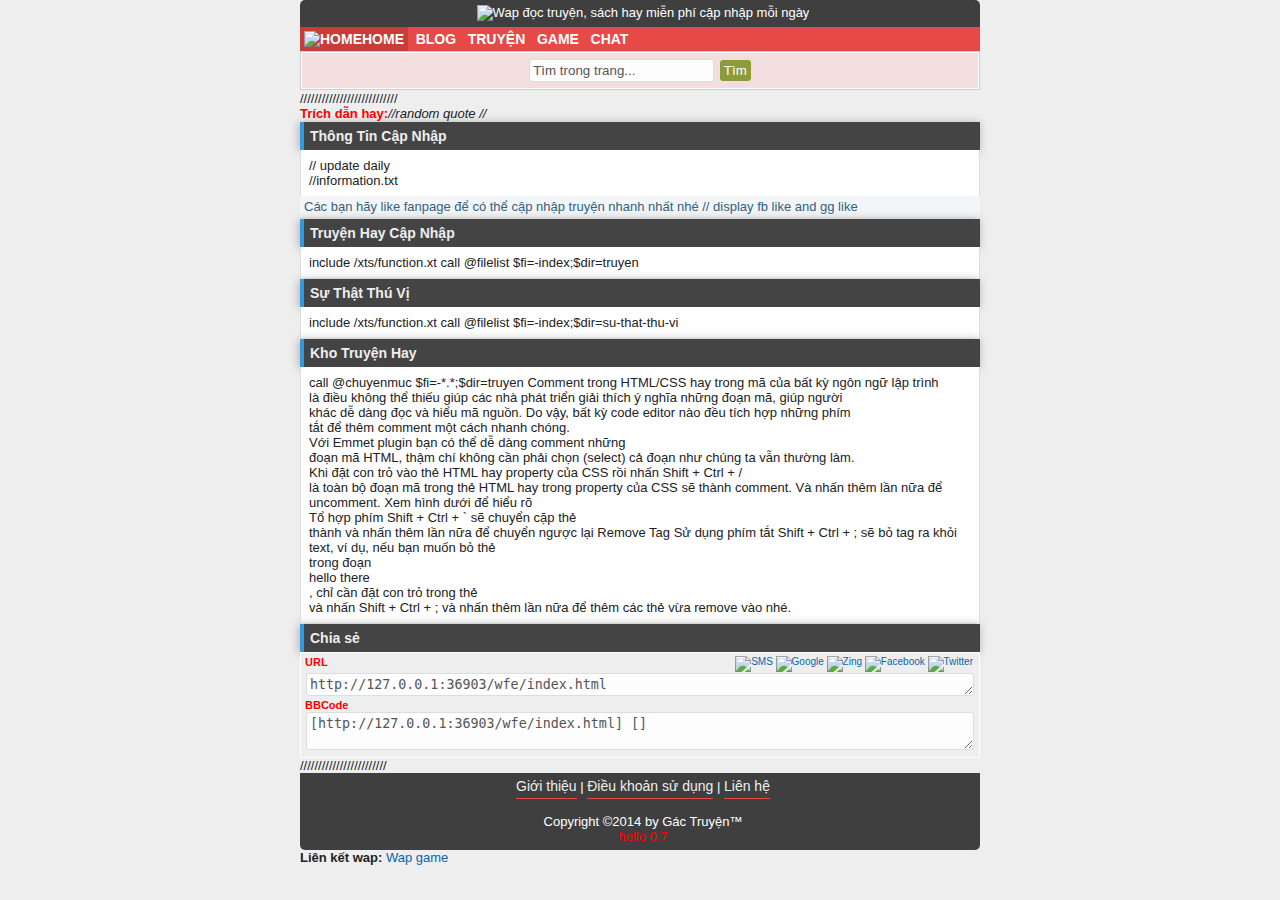
==== wfe/index.html @ 19bf891b "update" ====
<!DOCTYPE html>
<html>
	<head>
		<meta charset="utf-8">
		<meta http-equiv="X-UA-Compatible" content="IE=edge">
		<title></title>
		<link rel="stylesheet" href="css/mystyle.css">
		
		<meta http-equiv="Content-Type" content="text/html; charset=utf-8" />
	  	<meta name="viewport" content="width=device-width,initial-scale=1" />
      	<meta name="google-site-verification" content="dy_GrayTjOC78BsvrHj_uiKKke8OPJqrTjncnQ-vssg" />
      	<meta name="Language" content="vietnamese" />
      	<meta name="robots" content="noodp,index,follow" />
    	<meta name="revisit-after" content="1 days" />
      	<meta name="Googlebot" content="follow" />
      	<link rel="author" href="https://plus.google.com/u/0/107012086250607128099" />
      	<link rel="alternate" media="handheld" href="http://gactruyen.mobie.in" />
      	<link rel="canonical" href="http://gactruyen.mobie.in" />
      	<link rel="shortcut icon" href="http://www.zumbo.mobie.in/images/icon/bieu-tuong-wap.ico" type="image/x-icon" />
      	<link rel="stylesheet" href="css/style.css">
      	<title>GacTruyen.Mobie.In</title>

	</head>
	<body>
    	<div class="container">
        	<a href="/">
	            <div class="header" align="center">
	               <img src="http://gactruyen.mobie.in/images/gactruyen.mobie.in.png" alt="Wap đọc truyện, sách hay miễn phí cập nhập mỗi ngày"/>
	            </div>
	        </a>
	        <div class="navbar">
	        	<a title="Thế giới giải trí, đọc truyện hay miễn phí, sách hay cho bạn" href="/">
		            <span class="item selected">
		            <b><img src="http://gactruyen.mobie.in/images/icon/home.png" alt="HOME"/>HOME</b>
		            </span>
	            </a>
	            <a title="Blog Radio cập nhật" href="/blog">
		            <span class="item">
		            <b>BLOG</b>
		            </span>
	            </a>
	            <a title="Truyện hay" href="/truyen">
		            <span class="item">
		            <b>TRUYỆN</b>
		            </span>
	            </a>
	            <a title="Game Hay" href="http://gactruyen.mobie.in/game">
		            <span class="item">
		            <b>GAME</b>
		            </span>
	            </a>
	            <a title="Chat kết bạn" href="/chat/index.php">
		            <span class="item">
		            <b>CHAT</b>
		            </span>
	            </a>
	        </div>
	        <div class="mainstory">
	            <div class="rmenu" align="center">
	               <form action="http://google.com/search" method="get">
		                <input type="hidden" name="sitesearch" value="www.gactruyen.mobie.in"/>
		                <input type="text" name="q" value="Tìm trong trang..." size=""/>
		                <input type="submit" value="Tìm"/>
	               </form>
	            </div>
	        </div>
      	</div>

      	///////////////////////////

  		<div class="container">

  			<div class="widget_quote">
				<div class="title"><span>Tr&iacute;ch dẫn hay: </span></div>
				<div class="content"><i>//random quote //</i></div>
  			</div>

		</div>
		<div class="container">
			<div class="widget">
				<div class="title">Thông Tin Cập Nhập</div>
			    <div class="content" >
			    	<span>// update daily</span>
			    	<span>//information.txt</span>
			    </div>

			    <div class="news_ex">
					<span>Các bạn hãy like fanpage để có thể cập nhập truyện nhanh nhất nhé</span>
				  	// display fb like and gg like
				</div>
			</div>
			
			<div class="widget">
				<div class="title">
					<span>Truyện Hay Cập Nhập</span>
				</div>
				<div class="content">
					include /xts/function.xt
					call @filelist $fi=-index;$dir=truyen
				</div>
				
			</div>

			<div class="widget">
				<div class="title">
					<span>Sự Thật Thú Vị</span>
				</div>
				<div class="content">
					include /xts/function.xt
					call @filelist $fi=-index;$dir=su-that-thu-vi
				</div>
				
			</div>

			<div class="widget">
				<div class="title">
					<span>Kho Truyện Hay</span>
				</div>
				<div class="content">
					call @chuyenmuc $fi=-*.*;$dir=truyen
					Comment trong HTML/CSS hay trong mã của bất kỳ ngôn ngữ lập trình <br>là điều không thể thiếu giúp các nhà phát triển giải thích ý nghĩa những đoạn mã, giúp người <br>khác dễ dàng đọc và hiểu mã nguồn. Do vậy, bất kỳ code editor nào đều tích hợp những phím<br> tắt để thêm comment một cách nhanh chóng. <br>Với Emmet plugin bạn có thể dễ dàng comment những<br> đoạn mã HTML, thậm chí không cần phải chọn (select) cả đoạn như chúng ta vẫn thường làm.<br> Khi đặt con trỏ vào thẻ HTML hay property của CSS rồi nhấn Shift + Ctrl + / <br>là toàn bộ đoạn mã trong thẻ HTML hay trong property của CSS sẽ thành comment. Và nhấn thêm lần nữa để uncomment. Xem hình dưới để hiểu rõ<br>
					Tổ hợp phím Shift + Ctrl + ` sẽ chuyển cặp thẻ <br> thành và nhấn thêm lần nữa để chuyển ngược lại

					Remove Tag 

					Sử dụng phím tắt Shift + Ctrl + ; sẽ bỏ tag ra khỏi text, ví dụ, nếu bạn muốn bỏ thẻ <br> trong đoạn <br>hello there<br>, chỉ cần đặt con trỏ trong thẻ <br>và nhấn Shift + Ctrl + ; và nhấn thêm lần nữa để thêm các thẻ vừa remove vào nhé.
				</div>
				
			</div>

			<div class="widget">
				<div class="title">
					<span>Chia sẻ</span>
				</div>
				<div class="news">
					<div class="share">
	                	<a href="smsto:01222558948?body=Hay doc bai viet nay <xt:url>">
	                    	<img src="http://gactruyen.mobie.in/images/icon/sms.png" alt="SMS" />
	                	</a>
	                  	<a title="Đăng lên Google" target="_blank" href="https://www.google.com.vn/bookmarks/mark?op=add&amp;bkmk=<xt:url>&amp;title=$name_bv&amp;annotation=">
	                    	<img src="http://gactruyen.mobie.in/images/icon/gg.png" alt="Google" />
	                	</a>
	                  	<a target="_blank" href="http://link.apps.zing.vn/pro/view/conn/share?u=<xt:url>">
	                    	<img src="http://gactruyen.mobie.in/images/icon/zm.png" alt="Zing" />
	                	</a>
	                  	<a href="http://facebook.com/sharer/sharer.php?u=<xt:url>" target="_blank">
	                    	<img src="http://gactruyen.mobie.in/images/icon/fb.png" alt="Facebook" />
	                	</a>
	                	<a href="http://twitter.com/share?url=<xt:url>" target="_blank">
	                    	<img src="http://gactruyen.mobie.in/images/icon/tt.png" alt="Twitter" />
	                	</a>
	            	</div>
					<div class="bbcode">
						<span>URL</span>
						<textarea id="url" cols="20" rows="1"></textarea>
						<span>BBCode</span>
						<textarea id="bbcode" cols="20" rows="2"></textarea>
					</div>
					
	            	
				</div>
				
			</div>

  		</div>

		////////////////////////
      <footer>
         <div class="container">
            
            <div class="footer" align="center">
               
            	<a href="/gioi-thieu.html" >
               	<span class="footer_title">Giới thiệu</span>
               	</a>

                <span> | </span> 

            	<a href="/dieu-khoan-su-dung.html" >
                	<span class="footer_title">Điều khoản sử dụng</span>
                </a>

                <span> | </span> 

                <a href="/lien-he.html" >
                	<span class="footer_title">Liên hệ</span>
                </a>

                <div class="footer_copyright">
                	<span>Copyright ©2014 by </span>

               		<a rel="author" href="https://www.google.com/">
               			<span>Gác Truyện™</span>
               		</a>

					<div class="footer_took">
						<span id="took">Took: // ms</span>
					</div>
                </div>
               
            </div>
         </div>
         <div class="container">
            <div class="new" style color="red" atl="lien ket">
               <b>Liên kết wap:
               </b> <a href="http://www.zumbo.mobie.in" atl="wap tai game">Wap game</a>
            </div>
         </div>

		<div id="widget_quote_fixed">
			<div class="title"><span>//////title quote fixed/////</span></div>
			<div class="content"><span>//////simple is best/////</span></div>
		</div>

         <!--back to top-->
         <div id="go_to_top">
            <img src="http://gactruyen.mobie.in/images/icon/back-to-top.png" alt="Lên đầu trang" /><br/>
            <div align="center">
               <a href="javascript:history.go(-1)">
               <img src="http://gactruyen.mobie.in/images/icon/previous.png"/>
               </a>
               <a href="/"><img src="http://gactruyen.mobie.in/images/icon/icon_home.png"/></a>
            </div>
         </div>

         <script src="js/jquery-2.2.2.js"></script>

         <script type="text/javascript">
			var link = location.href;
        	var title = document.title;
        	var startTime = new Date();
			

			function currentTime(){
				var a = Math.floor((new Date() - startTime) / 100) / 10;

				console.log(a);

				if (a % 1== 0) 
					a += ".0";
				$('#took').text("hello " +a);
				
			}

			var loopTime = setInterval("currentTime()", 100);

			$(window).bind("load", function() { 
				console.log("load xong page");
				
			});

            $(function() {
            	
            	$('#widget_quote_fixed').hide();

              	$('#url').text(link);
              	$('#bbcode').text("[" +link + "] [" +title+ "]");

				
				
	            $(window).scroll(function () {

	                if ($(this).scrollTop() > 50) {
	                	$('#go_to_top').fadeIn();
	                	$('#widget_quote_fixed').fadeIn();
	                }
	                  
	                else {
	                	$('#widget_quote_fixed').fadeOut();
	                  	$('#go_to_top').fadeOut();
	                }
	            });

	            $('#go_to_top').click(function () {
	            	$('body, html').animate({
	            		scrollTop: 0
	            	}, 'slow');
	            });
            });
         </script>
         <!--back to top-->
      </footer>
   </body>
</html>
---- wfe/css/mystyle.css ----
/* Apply for page */
body {
    background: #eee;
    padding: 0;
    color: #222;
    max-width: 680px;
    margin:auto;
  
    font-family: Comic Sans MS, Bold, Helvetica, sans-serif;
    font-size: 13px;
}

a:link, a:visited {
    color: #0565B2;
    text-decoration: none;
}

a:hover {
    background: url('http://gactruyen.mobie.in/css/img/trai-tim.gif');
    color: #ff0000;
    text-decoration:none;
    /*text-shadow: 0 0 6px #C83C39;*/
}

#go_to_top {
    bottom: 80px;
    cursor: pointer;
    display: none;
    height: 35px;
    position: fixed;
    right: 10px;
    width: 44px;
    z-index: 999;
}

/*---------Class header----------*/
.header {
    padding: 5px 0 6px 6px;
    color: #fff;
    background-attachment: scroll;
    border-top-left-radius: 5px;
    border-top-right-radius: 5px;
    background-color: #3F3F3F;
    background-position: 0 -56px;
    background-repeat: repeat-x;
}

/*-------Class footer-----------*/
.footer {
    padding: 5px 0 6px 6px;
    color: #fff;
    background-attachment: scroll;
    border-bottom-left-radius: 5px;
    border-bottom-right-radius: 5px;
    background-color: #3F3F3F;
    background-position: 0 -56px;
    background-repeat: repeat-x;
}

.footer a {
	color: #fff;
}

.footer_title {
    padding-bottom: 4px;
    border-bottom: 1px solid #E74946;
    font-size: 14px;
    margin-bottom: 6px;
    color: #eee;
}

.footer_copyright {
    margin-top: 3%;
}

.footer_took {
    text-align: center;
    color: red;
}

/* widget diplay fixed quote */
@media all and (min-width: 680px) {
    #widget_quote_fixed {
        display: none;
    }

    #widget_quote_fixed .title {
        display: none;
    }

    #widget_quote_fixed .content {
        display: none;
    }
}

@media all and (max-width: 680px) {
    #widget_quote_fixed {
        table-layout: fixed;
        width: 100%;
        height: 48px;
        position: fixed;
        top: 0;
        left: 0;
        z-index: 999;
        padding: 0 10px;
        color: #333;
        background: rgba(255, 255, 255, 0.9);
        -webkit-box-shadow: none;
        box-shadow: none;
        border-bottom: 1px solid #dcdcdc;
        box-sizing: border-box;
    }

    #widget_quote_fixed .title {
        font-weight: bold;
        color: red;
    }

    #widget_quote_fixed .content {
        color: #0e3ff9; 
    }
}


/* widget display information at index */
.widget_quote {
    display: inline-flex;
}

.widget_quote .title{
    font-weight: bold;
    color: red;
}

.widget_quote .content{
    color: #222;
    
}

.widget .title {
    box-shadow: -1px 1px 10px #AAA;
    font-weight: bold;  
    background: #444 url('http://gactruyen.mobie.in/css/img/tcat.png');
    font-family: Arial;
    font-size: 14px;
    margin-top: 1px;
    padding: 6px;
    color: #eee;
    border-left: 4px solid #3598DC;
}

.content span {
    display: table;
}

.widget .content {
    padding: 8px;
    border: 1px solid #ddd;
    border-top:none;
    border-bottom: none;
    background: #fff;
}
/* end widget */

/* class news */
.news {
    background-color: #EEE;
    border: 1px solid white;
    color: #222;
    font-size: x-small;
    padding: 3px 4px 4px;
}

.news_ex {
    background-color: #f2f6f8;
    border-bottom: 1px solid #eaeae9;
    color: #34617e;
    padding: 3px 4px 3px 4px;
    margin: 0 0 0 0;
}

.share {
    float: right;
    margin-right: 2px;
}
.bbcode {
    margin-right: 10px;
    margin-left: auto;
}

.bbcode span {
    display: table;
    color: red;
    font-weight: bold;
    font-size: 11px;
}

.bbcode textarea {
    width: 100%
}
---- wfe/css/style.css ----
small {
	font-size: x-small;
}

h1, h2, h3, h4, h5 {
	font-weigth: bold;
    font-family: Arial, Helvetica, sans-serif;
    margin:0;
    display: inline;
}
h1 {
	font-size: 16px;
}
h2,h3{font-size:13px}
h4, h5 {
    font-size: 12px;
}
hr {
    border: 1px solid #d5d5d5;
}
/*-------Orther class------*/
.hr {
	margin-top: 3px;
	margin-bottom: 3px;
	border:none;
	border-bottom: 1px dashed #ddd;
	line-height: 5px;
	padding: 2px;
}
.rmenu {
    padding: 5px;
    background-color: #F2DEDE;
    border: 1px solid #fff;
    color: #B94A48;
}

.wrap {
	box-shadow: -1px 1px 13px #AAA;
  	background: rgba(225,225,225,0);
	border-radius: 5px;
}
/*-----Class chat-----*/
.phpcode, .code {
  line-height: initial;
  background-color: #E0E6E9;
  border: 1px dotted #9FAEBB;
  margin: 4px;
  padding: 2px 2px 2px 2px;
  overflow: auto;
  color: #0000BB;
  font-size: 12px;
  font-family: "Courier New", Courier, monospace;
}
.quote, .quot {
    font-size: 10px;
    background-color: #f2f6f8;
    border-top: 1px solid #e0e0e0;
    border-right: 1px solid #e0e0e0;
    border-bottom:1px solid #e0e0e0;
    border-left: 3px solid #80abc8;
    margin: 2px;
    color: grey;
    padding: 4px;
}
/*----Bar Menu------*/
.navbar{
	background:#E74946;
text-transform: uppercase;
font-size: 14px;
color: #fff;
font: 13px Tahoma, Arial, Helvetica, sans-serif;
}
.navbar span.item {
	display:inline-block;font-size:14px;color:#fff;padding:4px
}
.navbar .selected {
	background:#C83C39
}
.navbar span.item:hover {
	background:#C83C39
}

/* ---------Class header----------
.header {
    padding: 5px 0 6px 6px;
    color: #fff;
    background-attachment: scroll;
    border-top-left-radius: 5px;
    border-top-right-radius: 5px;
    background-color: #3F3F3F;
    background-position: 0 -56px;
    background-repeat: repeat-x;
    }
-------Class footer-----------
.footer {
    padding: 5px 0 6px 6px;
    color: #fff;
    background-attachment: scroll;
    border-bottom-left-radius: 5px;
    border-bottom-right-radius: 5px;
    background-color: #3F3F3F;
    background-position: 0 -56px;
    background-repeat: repeat-x;
}
.footer a {
    color: #fff;
}
.footer_title {
    padding-bottom: 4px;
    border-bottom: 1px solid #E74946;
    font-size: 14px;
    margin-bottom: 6px;
    color: #eee;
} */

/*------Class title--------*/
.phdr {
	box-shadow: -1px 1px 10px #AAA;
    font-family: Arial;
    font-weight: bold;	
	background: #444 url('http://gactruyen.mobie.in/css/img/tcat.png');
	margin-top: 1px;
    padding: 6px;
    color: #eee;
	border-left: 4px solid #3598DC;
}
/*
.phdr:nth-child(even) {
	margin-top: 5px;
    background: #444;
    padding: 6px;
    color: #eee;
	border-left: 4px solid #3598DC;
}
.phdr:nth-child(2n+1) {
	margin-top: 5px;
    background: #444;
    padding: 6px;
    color: #eee;
	border-left: 4px solid #F39C11;
}
.phdr:nth-child(3n+1) {
	margin-top: 5px;
    background: #444;
    padding: 6px;
    color: #eee;
	border-left: 4px solid #006600;
}
.phdr:nth-child(4n+1) {
	margin-top: 5px;
    background: #444;
    padding: 6px;
    color: #eee;
	border-left: 4px solid #CC33CC;
}
*/
.phdr a:hover, .phdr a {
    color: #fff;
}

/*------Filelist page-----------*/

.filelist_paging, .page, .xt_pagination {
    background-color: #D0D7DD;
	border: 1px solid #ddd;
	padding: 4px 5px;
 }
.currentpage, .page span, .filelist_paging span, .xt_pagination .selected {
	color:#FFFFFF;
    background-color: #8cafc6;
    border: 1px solid #417394;
    padding: 0px 5px 0px 5px;
}

.filelist_paging a, .page a, .xt_pagination a, .currentpage a {
    border: 1px solid #417394;
	background-color: #f2f6f8;
    padding: 0px 3px 0px 3px;
    text-decoration: none;
	margin: 1px;
}
.filelist_paging a:hover, .page a:hover, .currentpage a:hover {
 	border: 1px solid #88beff;
    padding: 0px 4px 0px 4px;
    background-color: #f2f6f8;
    margin: 1px;
}

/*-------Class list---------*/
.list1, .online_content, .online_back {
    padding: 8px;
    border: 1px solid #ddd;
    border-top:none;
    background: #fff;
}
/*
.list1:nth-child(even) {
    background: #f9f9f9;
}
.list1:nth-child(2n+1) {
    background: #f0f0f0;
}
*/

.list2 {
border: 1px solid #ddd;
border-top: 1px solid #fff;
border-bottom: 1px solid #cacaca;
margin: 0;
padding: 4px;
}

.list2:nth-child(even) {
background-color: #f5f5f5;
}
.list2:nth-child(2n+1) {
background-color: #ebebeb;
}

.list2:hover {
    background: #F0F0F0;
    border-bottom: 1px solid #ddd;
}


/*--------Class story---------*/
.story {
    color: #000;
    font-size: 14px;
    font-family: verdana;
    border: none;//1px solid #cecece;
    padding: 3px;
    background-color: #fff;
    background-image: url(http://gactruyen.mobie.in/css/img/paper.png);
	line-height: 150%;
}
.noidung {
    border: 1px solid #fff;
    padding: 5px;
	background: #fff;
}
.postinfo {
    background-color: #EEEEEE;
    border-bottom: 1px solid #e5e5e5;
    padding: 4px 2px 4px 5px;
    font-size: 14px;
    font-family: verdana;
    text-color: #000000;
}
/*------Class list story--------*/
.mainstory, .mainsub {
    border:1px solid #cecece;
    margin:0 0 1px 0;
	background: #fff;
	font-size: 13px;
}
.postby {
background: url(http://gactruyen.mobie.in/css/img/pin.png) no-repeat center left;
color: #666;
padding: 2px 3px 2px 18px;
font-size: 12px;
}
.view {
background: url(http://gactruyen.mobie.in/css/img/view.png) no-repeat center left;
color: #666;
padding: 2px 3px 2px 18px;
font-size: 12px;
}

/*------Hidden item-----*/
.hidden {
	display: none;
}

/*-----Transition img----------*/
.img{
    border: 1px solid #eee;
  	background: #fff;
    margin: 8px;
    max-width:90%;
    height:auto;
    transition-duration: 0.3s;
    -webkit-transition-duration: 0.3s;
    -ms-transition-duration: 0.3s;
    -moz-transition-duration: 0.3s;
    -o-transition-duration: 0.3s;
    position: relative;
	border-radius: 3px;
	padding: 3px;
	box-shadow: 0 0 2px #999;
}

.img:hover{
  	background-color:#eee;
	box-shadow: 0 0 55px #999;
    -moz-box-shadow: 0 0 55px #999;
    -webkit-box-shadow: 0 0 55px #999;
    transform: scale(1);
    -ms-transform: scale(1.1);
    -moz-transform: scale(1.1);
    -webkit-transform: scale(1);
    -o-transform: scale(1.1);
    z-index: 1;
    opacity: 1;
}
#img {
border-radius: 5px;
    padding: 0;
    margin: 4px 4px 0 0;
    border: 1px solid #d5d5d5;
    transition: all 0.5s ease;
    -webkit-transition: all 0.5s ease;
    -moz-transition: all 0.5s ease;
  -ms-transition: all 0.5s ease;
  -o-transition: all 0.5s ease;
    transform: rotate(0deg);
    -moz-transform: rotate(0deg);
    -webkit-transform: rotate(0deg);
  max-height: 55px;
  max-width: 55px;
}
#img:hover  {
  border-radius: 3px;
    transition: all 0.5s ease;
    -webkit-transition: all 0.5s ease;
    -moz-transition: all 0.5s ease;
    transform: rotate(360deg);
    -moz-transform: rotate(360deg);
    -webkit-transform: rotate(360deg);
    position: relative;
    box-shadow: 0px 0px 8px #666;
    -moz-box-shadow: 0px 0px 8px #666;
    -webkit-box-shadow: 0px 0px 8px #666;
}
/*----------Prefix------------*/
.prefix-vang {
	font-family: Time News Roman;
    background-color:#F89406;
    border-radius:3px;
    color:#FFF;
    font-size:normal;
    font-weight:bold;
    line-height:14px;
    text-shadow:0 -1px 0 rgba(0,0,0,0.25);
    vertical-align:baseline;
    white-space:nowrap;
    padding:1px 4px 2px;
}
.prefix-xanh {
	font-family: Time News Roman;
    background-color:#3A87AD;
    border-radius:3px;
    color:#FFF;
    font-size:normal;
    font-weight:bold;
    line-height:14px;
    text-shadow:0 -1px 0 rgba(0,0,0,0.25);
    vertical-align:baseline;
    white-space:nowrap;
    padding:1px 4px 2px;
}
.prefix-xanh2 {
	font-family: Time News Roman;
    background-color:skyblue;
    border-radius:3px;
    color:#FFF;
    font-size:normal;
    font-weight:bold;
    line-height:14px;
    text-shadow:0 -1px 0 rgba(0,0,0,0.25);
    vertical-align:baseline;
    white-space:nowrap;
    padding:1px 4px 2px;
}
.prefix-nau {
	font-family: Time News Roman;
  	background-color:#B94A48;
    border-radius:3px;
    color:#FFF;
    font-size:normal;
    font-weight:bold;
    line-height:14px;
    text-shadow:0 -1px 0 rgba(0,0,0,0.25);
    vertical-align:baseline;
    white-space:nowrap;
    padding:1px 4px 2px;
}
.prefix-do {
	font-family: Time News Roman;
  	background-color:#CD0000;
    border-radius:3px;
    color:#FFF;
    font-size:normal;
    font-weight:bold;
    line-height:14px;
    text-shadow:0 -1px 0 rgba(0,0,0,0.25);
    vertical-align:baseline;
    white-space:nowrap;
    padding:1px 4px 2px;
}
.prefix-luc {
	font-family: Time News Roman;
  	background-color:#093;
    border-radius:3px;
    color:#FFF;
    font-size:normal;
    font-weight:bold;
    line-height:14px;
    text-shadow:0 -1px 0 rgba(0,0,0,0.25);
    vertical-align:baseline;
    white-space:nowrap;
    padding:1px 4px 2px;
}

.prefix-cam {
	font-family: Time News Roman;
  	background-color:orange;
    border-radius:3px;
    color:#FFF;
    font-size:normal;
    font-weight:bold;
    line-height:14px;
    text-shadow:0 -1px 0 rgba(0,0,0,0.25);
    vertical-align:baseline;
    white-space:nowrap;
    padding:1px 4px 2px;
}

.prefix-vang a,  .prefix-do a, .prefix-cam a, .prefix-xanh a,  .prefix-xanh2 a, .prefix-luc a, .prefix-nau a {
  	color: #fff;
}

/*--------Class like and file--------*/
.file-attach {
    background-color: #fff7eb;
    border: 1px solid #f9d9b0;
    border-radius: 5px;
    -moz-border-radius: 5px;
    -webkit-border-radius: 5px;
    margin: 4px;
    padding: 0;
    max-width: 360px;
}
.admin-say .here {
    background: transparent url(http://gactruyen.mobie.in/css/img/admin-say.png) no-repeat bottom left;
    width: 15px;
    height: 12px;
    position: absolute;
    left: 106px;
    bottom: -12px;
    z-index: 1;
}
.file-attach .attach {
    background: #fadeba url(http://gactruyen.mobie.in/css/img/bg-att.png) repeat-x top left;
    font-weight: bold;
    margin: 0;
    padding: 2px 4px 2px 2px;
    border-bottom: 1px solid #f9bc6d;
    border-top-left-radius: 4px;
    -webkit-border-top-left-radius: 4px;
    -moz-border-radius-topleft: 4px;
    border-top-right-radius: 4px;
    -webkit-border-top-right-radius: 4px;
    -moz-border-radius-topright: 4px;
}
.file-attach .file {
    font-size: 11px;
    background-color: #fff7eb;
    margin: 0;
    padding: 4px;
    border-bottom-left-radius: 4px;
    -webkit-border-bottom-left-radius: 4px;
    -moz-border-radius-bottomleft: 4px;
    border-bottom-right-radius: 4px;
    -webkit-border-bottom-right-radius: 4px;
    -moz-border-radius-bottomright: 4px;
}
.admin-say {
    color: #f00;
    padding: 2px;
    margin: 2px 2px 4px;
    background-color: #fff7eb;
    border: 1px solid #f9bc6d;
    font-size: 12px;
    font-style: italic;
    position: relative;
    border-radius: 4px;
    -moz-border-radius: 4px;
    -webkit-border-radius: 4px;
}
.mod-vote {
    background: #fadeba url(http://gactruyen.mobie.in/css/img/bg-att.png) repeat-x top left;
    padding: 2px;
    margin: 2px;
    text-align: center;
    color: #333;
    max-width: 160px;
    border: 1px solid #f9bc6d;
    border-radius: 3px;
}
/*----------Input--------*/

input, textarea {
    background: #FDFDFD;
    color: #555;
    border: 1px solid #ddd;
    padding: 3px;
    margin: 1px;
	border-radius: 3px;
}
input[type="checkbox"] {
    vertical-align: middle;
}
input[type="submit"], input[type="button"], input[type="reset"], .button {
   background: #fff url('http://gactruyen.mobie.in/css/img/bg-pattern-cyan.png') repeat-x bottom;
    background: #8B9C38;
    padding: 3px 4px;
    color: #fff;
    border: 0px;
    cursor: pointer;
    margin: 1px;
    border-radius: 3px;
}
.button a {
	color: #fff;
}
input[type="submit"]:hover, .button a:hover {
    background: #808F33;
}
select {
    background: #FDFDFD;
    color: #555;
    border: 1px solid #d1d1d1;
    padding: 4px;
    margin: 3px 0px;
    box-shadow: inset 1px 1px 3px #eee;
    border-radius: 4px;
    cursor: url("http://gactruyen.mobie.in/css/img/bt.png"),auto;
}
.tags {
    padding: 1px;
}

.tags a {
    color: #3E6D8E;
    background-color: #E0EAF1;
    border: 1px solid #B3CEE1;
    margin: 1px;
    padding: 2px;
    text-decoration: none;
    font-size: 90%;
    border-radius: 3px;
}

.tags a:hover {
    background-color: #C4DAE9;
    border: 1px solid #C4DAE9;
    text-decoration: none;
    border-radius: 3px;
}
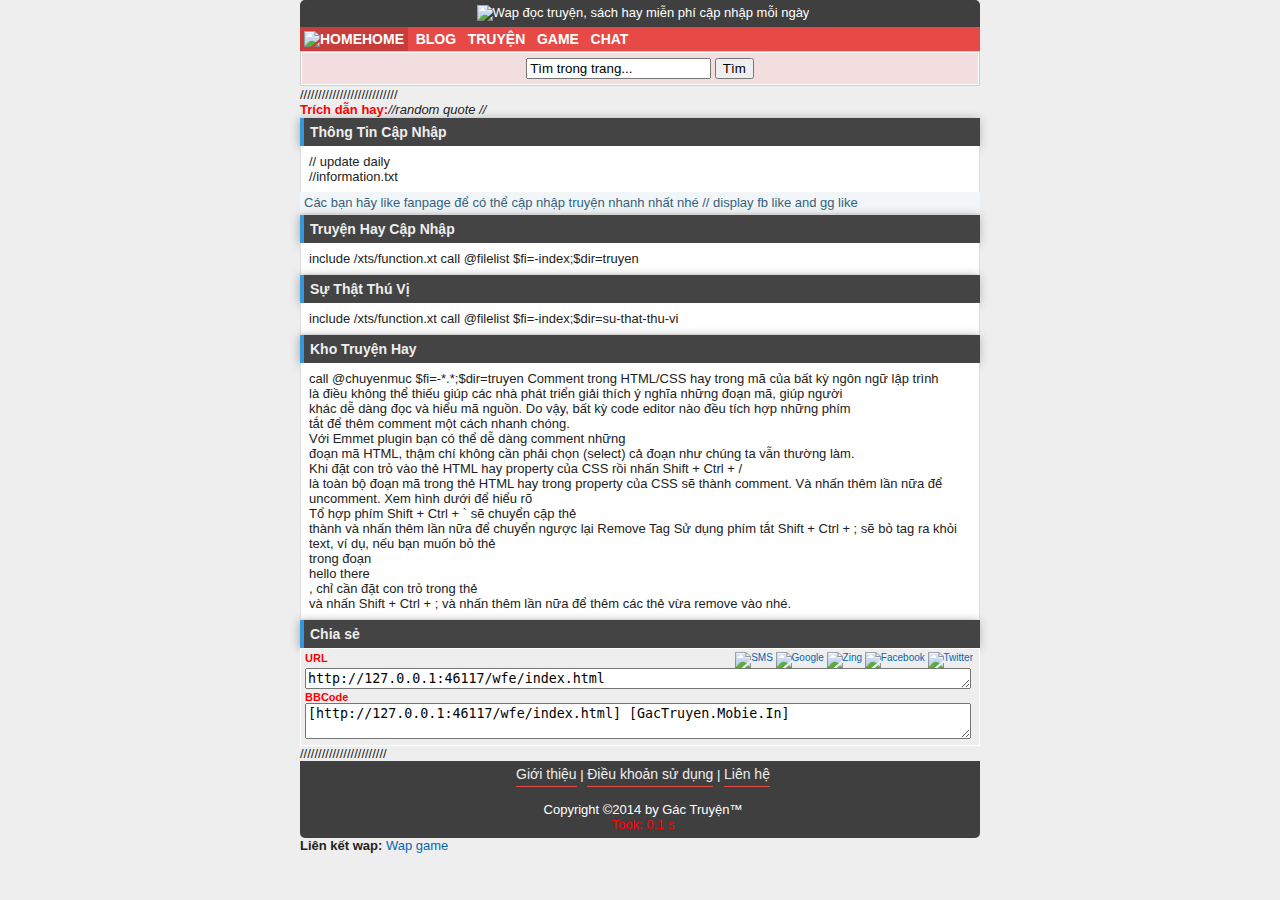
==== commit 6822f255: "edit html" ====
--- a/wfe/index.html
+++ b/wfe/index.html
@@ -3,8 +3,10 @@
 	<head>
 		<meta charset="utf-8">
 		<meta http-equiv="X-UA-Compatible" content="IE=edge">
-		<title></title>
 		<link rel="stylesheet" href="css/mystyle.css">
+		<link rel="stylesheet" href="css/style.css">
+		<link rel="stylesheet" href="css/font-awesome.css">
+      	<title>GacTruyen.Mobie.In</title>
 		
 		<meta http-equiv="Content-Type" content="text/html; charset=utf-8" />
 	  	<meta name="viewport" content="width=device-width,initial-scale=1" />
@@ -17,8 +19,7 @@
       	<link rel="alternate" media="handheld" href="http://gactruyen.mobie.in" />
       	<link rel="canonical" href="http://gactruyen.mobie.in" />
       	<link rel="shortcut icon" href="http://www.zumbo.mobie.in/images/icon/bieu-tuong-wap.ico" type="image/x-icon" />
-      	<link rel="stylesheet" href="css/style.css">
-      	<title>GacTruyen.Mobie.In</title>
+      	
 
 	</head>
 	<body>
@@ -116,7 +117,7 @@
 				<div class="title">
 					<span>Kho Truyện Hay</span>
 				</div>
-				<div class="content">
+				<div class="content" id="test-change-size">
 					call @chuyenmuc $fi=-*.*;$dir=truyen
 					Comment trong HTML/CSS hay trong mã của bất kỳ ngôn ngữ lập trình <br>là điều không thể thiếu giúp các nhà phát triển giải thích ý nghĩa những đoạn mã, giúp người <br>khác dễ dàng đọc và hiểu mã nguồn. Do vậy, bất kỳ code editor nào đều tích hợp những phím<br> tắt để thêm comment một cách nhanh chóng. <br>Với Emmet plugin bạn có thể dễ dàng comment những<br> đoạn mã HTML, thậm chí không cần phải chọn (select) cả đoạn như chúng ta vẫn thường làm.<br> Khi đặt con trỏ vào thẻ HTML hay property của CSS rồi nhấn Shift + Ctrl + / <br>là toàn bộ đoạn mã trong thẻ HTML hay trong property của CSS sẽ thành comment. Và nhấn thêm lần nữa để uncomment. Xem hình dưới để hiểu rõ<br>
 					Tổ hợp phím Shift + Ctrl + ` sẽ chuyển cặp thẻ <br> thành và nhấn thêm lần nữa để chuyển ngược lại
@@ -194,7 +195,7 @@
                		</a>
 
 					<div class="footer_took">
-						<span id="took">Took: // ms</span>
+						<span id="took">Took: 0.1 s</span>
 					</div>
                 </div>
                
@@ -211,64 +212,167 @@
 			<div class="title"><span>//////title quote fixed/////</span></div>
 			<div class="content"><span>//////simple is best/////</span></div>
 		</div>
+		
+
+		<div id="button_setting">
+			<i class="fa fa-cogs fa-3x" aria-hidden="true"></i>
+		</div>
 
          <!--back to top-->
          <div id="go_to_top">
-            <img src="http://gactruyen.mobie.in/images/icon/back-to-top.png" alt="Lên đầu trang" /><br/>
-            <div align="center">
+            <!-- <img src="http://gactruyen.mobie.in/images/icon/back-to-top.png" alt="Lên đầu trang" /><br/> -->
+            <i class="fa fa-chevron-circle-up fa-3x" aria-hidden="true"></i>
+            <!-- <div align="center">
                <a href="javascript:history.go(-1)">
                <img src="http://gactruyen.mobie.in/images/icon/previous.png"/>
                </a>
                <a href="/"><img src="http://gactruyen.mobie.in/images/icon/icon_home.png"/></a>
-            </div>
+            </div> -->
          </div>
 
+		<div class="setting-modal">
+			<span>Setting read mode</span>
+
+			<div id="close-modal"><span>close</span></div>
+
+			<div class="setting-read">
+				<div class="changeFontSize">
+					<span>Change font size</span>
+					<select onchange="fn_change_size()" id="changeSize" >
+						<option value="9px">9px</option>
+						<option value="10px">10px</option>
+						<option value="11px">11px</option>
+						<option value="12px">12px</option>
+						<option value="13px">13px</option>
+						<option value="14px">14px</option>
+						<option value="15px">15px</option>
+						<option value="16px">16px</option>
+					</select>
+
+					<p id='resetSize'>reset</p>
+				</div>
+
+				<div class="changeBackground">
+					<span>Background color</span>
+					<input class="jscolor" s onchange="change_color_background(this.jscolor)" value="" />
+					<p id='resetSize'>reset</p>
+				</div>
+
+				<div class="changeForeground">
+					<span>Foreground color</span>
+					<input class="jscolor" onchange="change_color_foreground(this.jscolor)" value="" />
+					<p id='resetSize'>reset</p>
+				</div>
+
+			</div>
+
+			
+		</div>
+
          <script src="js/jquery-2.2.2.js"></script>
+        <script src="js/jscolor.js"></script>
+         <script src="js/change_font_size.js"></script>
+         <script src="js/jquery.mousewheel.js"></script>
 
          <script type="text/javascript">
-			var link = location.href;
-        	var title = document.title;
-        	var startTime = new Date();
-			
+			var link = window.location.href;
+        	var title = window.document.title;
+        	var took = 0.01;
+        	var tookParseFloat;
+			
+			function change_color_background(jscolor) {
+			    // 'jscolor' instance can be used as a string
+			    document.getElementById('test-change-size').style.backgroundColor = '#' + jscolor
+			}
+
+			function change_color_foreground(jscolor) {
+			    // 'jscolor' instance can be used as a string
+			    document.getElementById('test-change-size').style.color = '#' + jscolor
+			}
 
 			function currentTime(){
-				var a = Math.floor((new Date() - startTime) / 100) / 10;
-
-				console.log(a);
-
-				if (a % 1== 0) 
-					a += ".0";
-				$('#took').text("hello " +a);
-				
+				took = took + 0.01;	
+				tookParseFloat = parseFloat(took);
+
+				$('#took').text("Took: " + Math.round(tookParseFloat * 1000) / 1000 + " s");
 			}
 
-			var loopTime = setInterval("currentTime()", 100);
+			function hide_setting() {
+				$('#button_setting').fadeOut("slow");
+			}
+
+
+			var loopTime = setInterval('currentTime()', 10);
 
 			$(window).bind("load", function() { 
-				console.log("load xong page");
-				
+				clearInterval(loopTime);
 			});
+			
+			
+			
 
             $(function() {
             	
+            	/*$(document).mousewheel( function(e, delta){
+					if (delta == 0) {
+						time_show = setTimeout('hide_setting()', 2000);
+					}
+
+					if (delta == 1) {
+
+						time_show = setTimeout('show_setting()', 1000);
+					}
+				});*/
+
             	$('#widget_quote_fixed').hide();
+
+            	$('.setting-modal').hide();
 
               	$('#url').text(link);
               	$('#bbcode').text("[" +link + "] [" +title+ "]");
-
-				
-				
+				
+				var timeStamp = new Date().getTime();
 	            $(window).scroll(function () {
+					var timeNow = new Date().getTime();
+
+					//chặn scroll liên tục
+				    if (timeNow - timeStamp < 500) {
+				    	timeStamp = timeNow;
+				    	return;
+				    } else {
+				    	timeStamp = timeNow;
+					}
 
 	                if ($(this).scrollTop() > 50) {
+	                	$('#button_setting').fadeIn();
 	                	$('#go_to_top').fadeIn();
 	                	$('#widget_quote_fixed').fadeIn();
+
+	                	setTimeout('hide_setting()', 1500);
+	                	
 	                }
 	                  
 	                else {
 	                	$('#widget_quote_fixed').fadeOut();
 	                  	$('#go_to_top').fadeOut();
+	                  	hide_setting();
+	                 
 	                }
+	            });
+
+				$('#button_setting').click(function () {
+	            	console.log('open setting read mode');
+	            	$('.setting-modal').show();
+	            	
+	            	
+	            });
+	            
+
+	            $('#close-modal').click(function () {
+	            	console.log('close setting read mode');
+	            	$('.setting-modal').hide();
+	            	
+	            	
 	            });
 
 	            $('#go_to_top').click(function () {
--- a/wfe/css/mystyle.css
+++ b/wfe/css/mystyle.css
@@ -23,12 +23,26 @@
 }
 
 #go_to_top {
-    bottom: 80px;
+    bottom: 20px;
     cursor: pointer;
+    display: none;
+    color: #000206;
+    height: 35px;
+    position: fixed;
+    right: 10px;
+    width: 44px;
+    opacity: 0.4;
+    z-index: 999;
+}
+
+#button_setting {
+    bottom: 20px;
+    /*cursor: pointer;*/
+    color: #165bde;
     display: none;
     height: 35px;
     position: fixed;
-    right: 10px;
+    left: 10px;
     width: 44px;
     z-index: 999;
 }
@@ -197,4 +211,76 @@
 
 .bbcode textarea {
     width: 100%
+}
+
+/*----- Class setting modal ------ */
+
+.setting-modal {
+    table-layout: fixed;
+    width: 100%;
+    height: 155px;
+    position: fixed;
+    bottom: 0;
+    left: 0;
+    z-index: 999;
+    color: #333;
+    background: rgba(148, 144, 144, 0.9);
+    -webkit-box-shadow: none;
+    box-shadow: none;
+    border: 1px solid #dcdcdc;
+    box-sizing: border-box;
+}
+
+.setting-modal #close-modal {
+    float: right;
+    padding-top: 2px;
+    padding-right: 2px;
+}
+
+#close-modal span{
+    border: 1px solid #ea0630;
+}
+
+.setting-modal .setting-read {
+    display: grid;
+}
+
+.setting-read span{
+    width: 40%;
+    margin-top: 10px;
+}
+
+.setting-read select{
+    width: 47%;
+    height: 22px;
+    margin-top: 10px;
+}
+
+.setting-read input{
+    width: 45%;
+    height: 15px;
+    margin-top: 10px;
+}
+
+.setting-read p{
+    margin-left: 5px;
+}
+
+
+    
+
+.setting-read .changeFontSize {
+    display: inline-flex;
+}
+
+.setting-read .changeBackground {
+    display: inline-flex;
+}
+
+.setting-read .changeForeground {
+    display: inline-flex;
+}
+
+#test-change-size {
+    
 }--- a/wfe/css/style.css
+++ b/wfe/css/style.css
@@ -1,4 +1,4 @@
-
+/* 
 
 
 
@@ -503,16 +503,16 @@
     border-radius: 3px;
 }
 /*----------Input--------*/
-
+/* 
 input, textarea {
     background: #FDFDFD;
     color: #555;
     border: 1px solid #ddd;
     padding: 3px;
     margin: 1px;
-	border-radius: 3px;
-}
-input[type="checkbox"] {
+    border-radius: 3px;
+} */
+/* input[type="checkbox"] {
     vertical-align: middle;
 }
 input[type="submit"], input[type="button"], input[type="reset"], .button {
@@ -526,12 +526,12 @@
     border-radius: 3px;
 }
 .button a {
-	color: #fff;
+    color: #fff;
 }
 input[type="submit"]:hover, .button a:hover {
     background: #808F33;
-}
-select {
+} */
+/* select {
     background: #FDFDFD;
     color: #555;
     border: 1px solid #d1d1d1;
@@ -540,7 +540,7 @@
     box-shadow: inset 1px 1px 3px #eee;
     border-radius: 4px;
     cursor: url("http://gactruyen.mobie.in/css/img/bt.png"),auto;
-}
+} */
 .tags {
     padding: 1px;
 }
@@ -561,4 +561,4 @@
     border: 1px solid #C4DAE9;
     text-decoration: none;
     border-radius: 3px;
-}+} */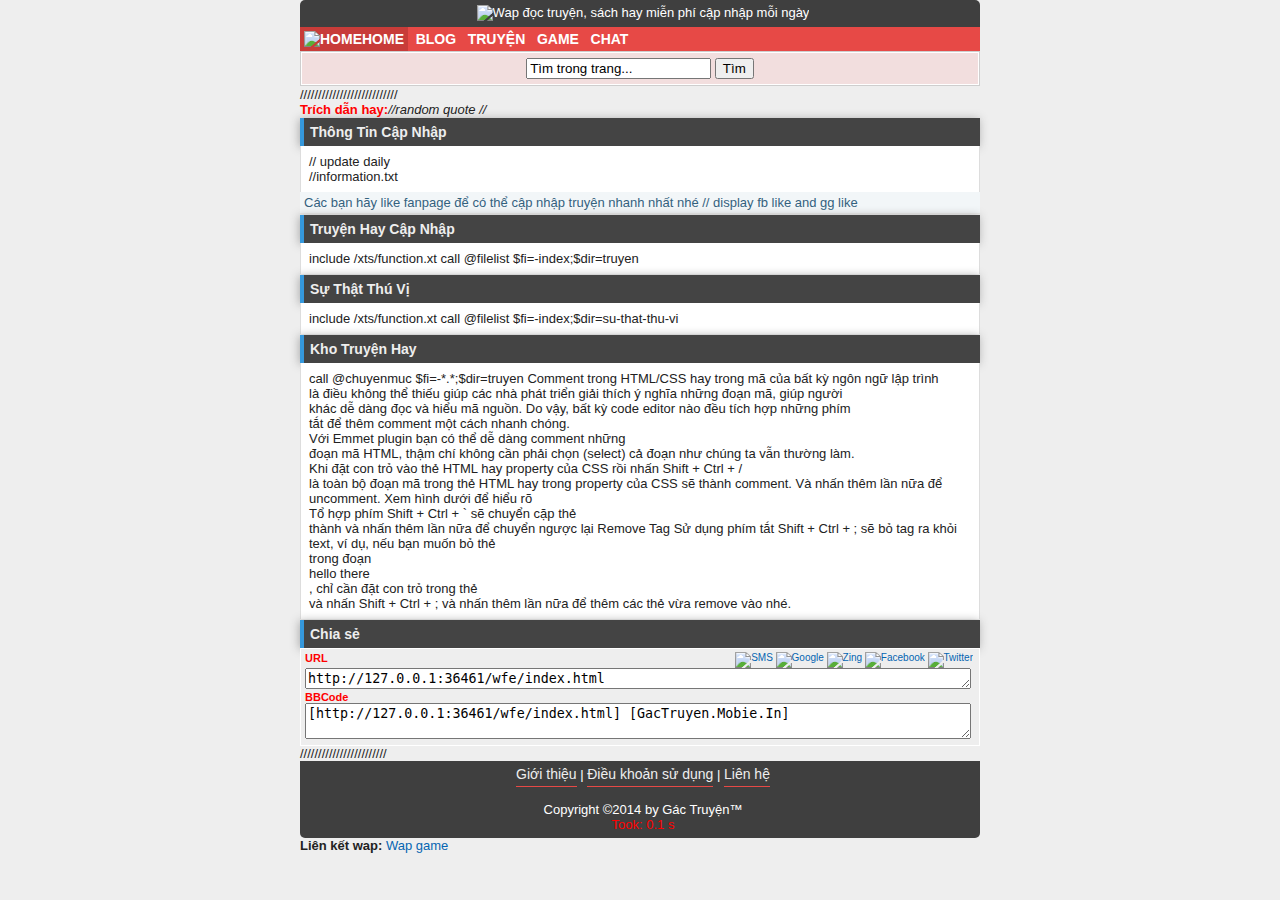
==== commit 4ce4a1eb: "update friendly url, process story" ====
--- a/wfe/index.html
+++ b/wfe/index.html
@@ -236,8 +236,33 @@
 			<div id="close-modal"><span>close</span></div>
 
 			<div class="setting-read">
+				<div class="changeFontFamily">
+					
+					<span>Change font family</span>
+
+					<select onchange="fn_change_font()" id="changeFont" >
+						<option value="Arial,Arial,Helvetica,sans-serif">Arial</option>
+						<option value="Arial Black,Arial Black,Gadget,sans-serif">Arial Black</option>
+						<option value="Comic Sans MS,Comic Sans MS,cursive">Comic Sans MS</option>
+						<option value="Courier New,Courier New,Courier,monospace">Courier New</option>
+						<option value="Georgia,Georgia,serif">Georgia</option>
+						<option value="Impact,Charcoal,sans-serif">Impact</option>
+						<option value="Lucida Console,Monaco,monospace">Lucida Console</option>
+						<option value="Lucida Sans Unicode,Lucida Grande,sans-serif">Lucida Sans Unicode</option>
+						<option value="Palatino Linotype,Book Antiqua,Palatino,serif">Palatino Linotype</option>
+						<option value="Tahoma,Geneva,sans-serif">Tahoma</option>
+						<option value="Times New Roman,Times,serif">Times New Roman</option>
+						<option value="Trebuchet MS,Helvetica,sans-serif">Trebuchet MS</option>
+						<option value="Verdana,Geneva,sans-serif">Verdana</option>
+						<option value="Gill Sans,Geneva,sans-serif">Gill Sans</option>
+					</select>
+
+					
+				</div>
+
 				<div class="changeFontSize">
 					<span>Change font size</span>
+					
 					<select onchange="fn_change_size()" id="changeSize" >
 						<option value="9px">9px</option>
 						<option value="10px">10px</option>
@@ -252,42 +277,58 @@
 					<p id='resetSize'>reset</p>
 				</div>
 
-				<div class="changeBackground">
+				<div class="changeBackground" >
 					<span>Background color</span>
-					<input class="jscolor" s onchange="change_color_background(this.jscolor)" value="" />
-					<p id='resetSize'>reset</p>
-				</div>
-
-				<div class="changeForeground">
+					<input class="jscolor" id="jscolor-back-color" onchange="change_color_background(this.jscolor)" value="" />
+					<p id='resetBackground'>reset</p>
+				</div>
+
+				<div class="changeForeground" >
 					<span>Foreground color</span>
-					<input class="jscolor" onchange="change_color_foreground(this.jscolor)" value="" />
-					<p id='resetSize'>reset</p>
-				</div>
-
+					<input class="jscolor" id="jscolor-fore-color" onchange="change_color_foreground(this.jscolor)" value="" />
+					<p id='resetForeground'>reset</p>
+				</div>
 			</div>
 
 			
 		</div>
 
-         <script src="js/jquery-2.2.2.js"></script>
+        <script src="js/jquery-2.2.2.js"></script>
         <script src="js/jscolor.js"></script>
-         <script src="js/change_font_size.js"></script>
-         <script src="js/jquery.mousewheel.js"></script>
-
-         <script type="text/javascript">
+        <script src="js/change_font_size.js"></script>
+        <script src="js/jquery.mousewheel.js"></script>
+        <!-- <script type="text/javascript" src="js/jquery.fontselector.js"></script> -->
+
+        <script type="text/javascript">
 			var link = window.location.href;
         	var title = window.document.title;
         	var took = 0.01;
         	var tookParseFloat;
+
+			function fn_change_font(){
+				var new_font = $('#changeFont').val();
+
+				$('#test-change-size').css({'font-family' : new_font});
+			}
+
+        	function getScrollBody() {
+				var sc = $('body').scrollTop();
+
+				console.log('Scroll is: ' +sc);
+        	}
 			
+			function change_font_family(font){
+
+			}
+
 			function change_color_background(jscolor) {
 			    // 'jscolor' instance can be used as a string
-			    document.getElementById('test-change-size').style.backgroundColor = '#' + jscolor
+			    document.getElementById('test-change-size').style.backgroundColor = '#' + jscolor;
 			}
 
 			function change_color_foreground(jscolor) {
 			    // 'jscolor' instance can be used as a string
-			    document.getElementById('test-change-size').style.color = '#' + jscolor
+			    document.getElementById('test-change-size').style.color = '#' + jscolor;
 			}
 
 			function currentTime(){
@@ -308,7 +349,17 @@
 				clearInterval(loopTime);
 			});
 			
-			
+			$('#resetBackground').click(function () {
+
+			    change_color_background('fff');
+			    $('#jscolor-back-color').val('FFFFFF');
+			});
+
+			$('#resetForeground').click(function () {
+
+			    change_color_foreground('222');
+			    $('#jscolor-fore-color').val('222222');
+			});
 			
 
             $(function() {
@@ -363,16 +414,14 @@
 				$('#button_setting').click(function () {
 	            	console.log('open setting read mode');
 	            	$('.setting-modal').show();
-	            	
-	            	
+	            		
 	            });
 	            
 
 	            $('#close-modal').click(function () {
 	            	console.log('close setting read mode');
 	            	$('.setting-modal').hide();
-	            	
-	            	
+	            
 	            });
 
 	            $('#go_to_top').click(function () {
--- a/wfe/css/mystyle.css
+++ b/wfe/css/mystyle.css
@@ -218,7 +218,7 @@
 .setting-modal {
     table-layout: fixed;
     width: 100%;
-    height: 155px;
+    height: 190px;
     position: fixed;
     bottom: 0;
     left: 0;
@@ -246,7 +246,7 @@
 }
 
 .setting-read span{
-    width: 40%;
+    width: 41%;
     margin-top: 10px;
 }
 
@@ -264,10 +264,7 @@
 
 .setting-read p{
     margin-left: 5px;
-}
-
-
-    
+}   
 
 .setting-read .changeFontSize {
     display: inline-flex;
@@ -278,9 +275,14 @@
 }
 
 .setting-read .changeForeground {
+    display: inline-flex;
+}
+
+.setting-read .changeFontFamily {
     display: inline-flex;
 }
 
 #test-change-size {
     
-}+}
+
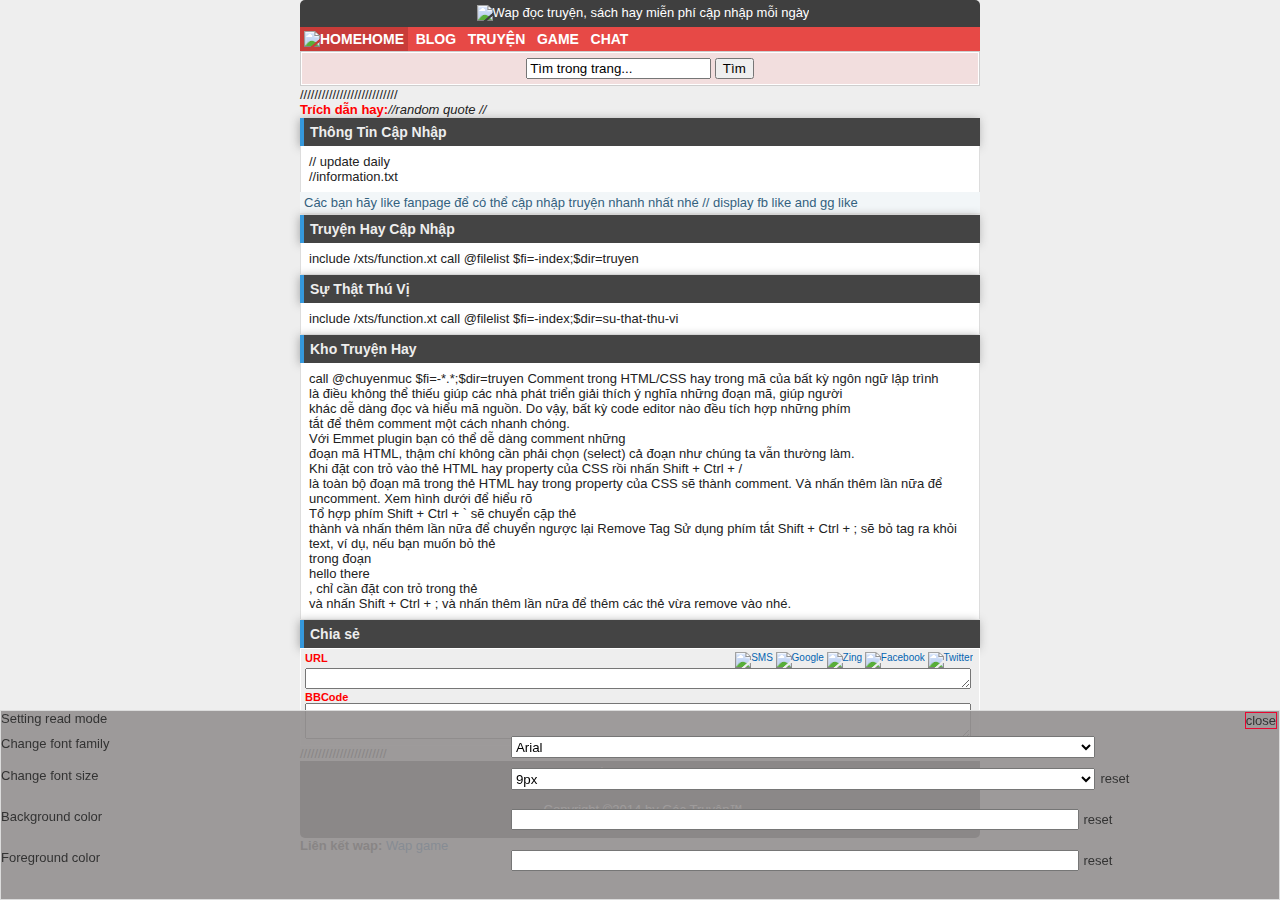
==== commit 62b6e32b: "Update bootstrap library Update Jquery library Add save local storage # 33" ====
--- a/wfe/index.html
+++ b/wfe/index.html
@@ -292,14 +292,24 @@
 
 			
 		</div>
-
-        <script src="js/jquery-2.2.2.js"></script>
-        <script src="js/jscolor.js"></script>
-        <script src="js/change_font_size.js"></script>
-        <script src="js/jquery.mousewheel.js"></script>
+		<script src="js/jquery-2.2..js"></script>
+        <script src="js/myjs-require-jquery.js"></script>
+        
         <!-- <script type="text/javascript" src="js/jquery.fontselector.js"></script> -->
 
         <script type="text/javascript">
+        	if (typeof jQuery === 'undefined') {
+				throw new Error('My project use Jquery framework of JavaScript and it requires jQuery')
+			}
+			var settingRM = new SettingReadMode('Arial', '12px', '222', 'fff');
+			settingRM.saveToSessionStorage();
+			settingRM.saveToLocalStorage();
+			var resultLocal = settingRM.getFromLocalStorage();
+
+			for (var i = resultLocal.length - 1; i >= 0; i--) {
+				console.log(resultLocal[i]);
+			}
+
 			var link = window.location.href;
         	var title = window.document.title;
         	var took = 0.01;
@@ -383,8 +393,11 @@
               	$('#bbcode').text("[" +link + "] [" +title+ "]");
 				
 				var timeStamp = new Date().getTime();
+				var iScrollPos = 0;
 	            $(window).scroll(function () {
 					var timeNow = new Date().getTime();
+					var positionScroll = $(this).scrollTop();
+
 
 					//chặn scroll liên tục
 				    if (timeNow - timeStamp < 500) {
@@ -395,12 +408,25 @@
 					}
 
 	                if ($(this).scrollTop() > 50) {
-	                	$('#button_setting').fadeIn();
+
+	                	if (positionScroll < iScrollPos) {
+						    // Hành động scroll lên
+						    $('#button_setting').fadeIn();
+						    console.log('scroll up');
+						    console.log('scroll: ' +positionScroll);
+						    console.log('point: ' +iScrollPos);
+						} else {
+							console.log('scroll down');
+						    console.log('scroll: ' +positionScroll);
+						    console.log('point: ' +iScrollPos);
+						}
+						iScrollPos = positionScroll;
+
+	                	
 	                	$('#go_to_top').fadeIn();
 	                	$('#widget_quote_fixed').fadeIn();
 
 	                	setTimeout('hide_setting()', 1500);
-	                	
 	                }
 	                  
 	                else {
